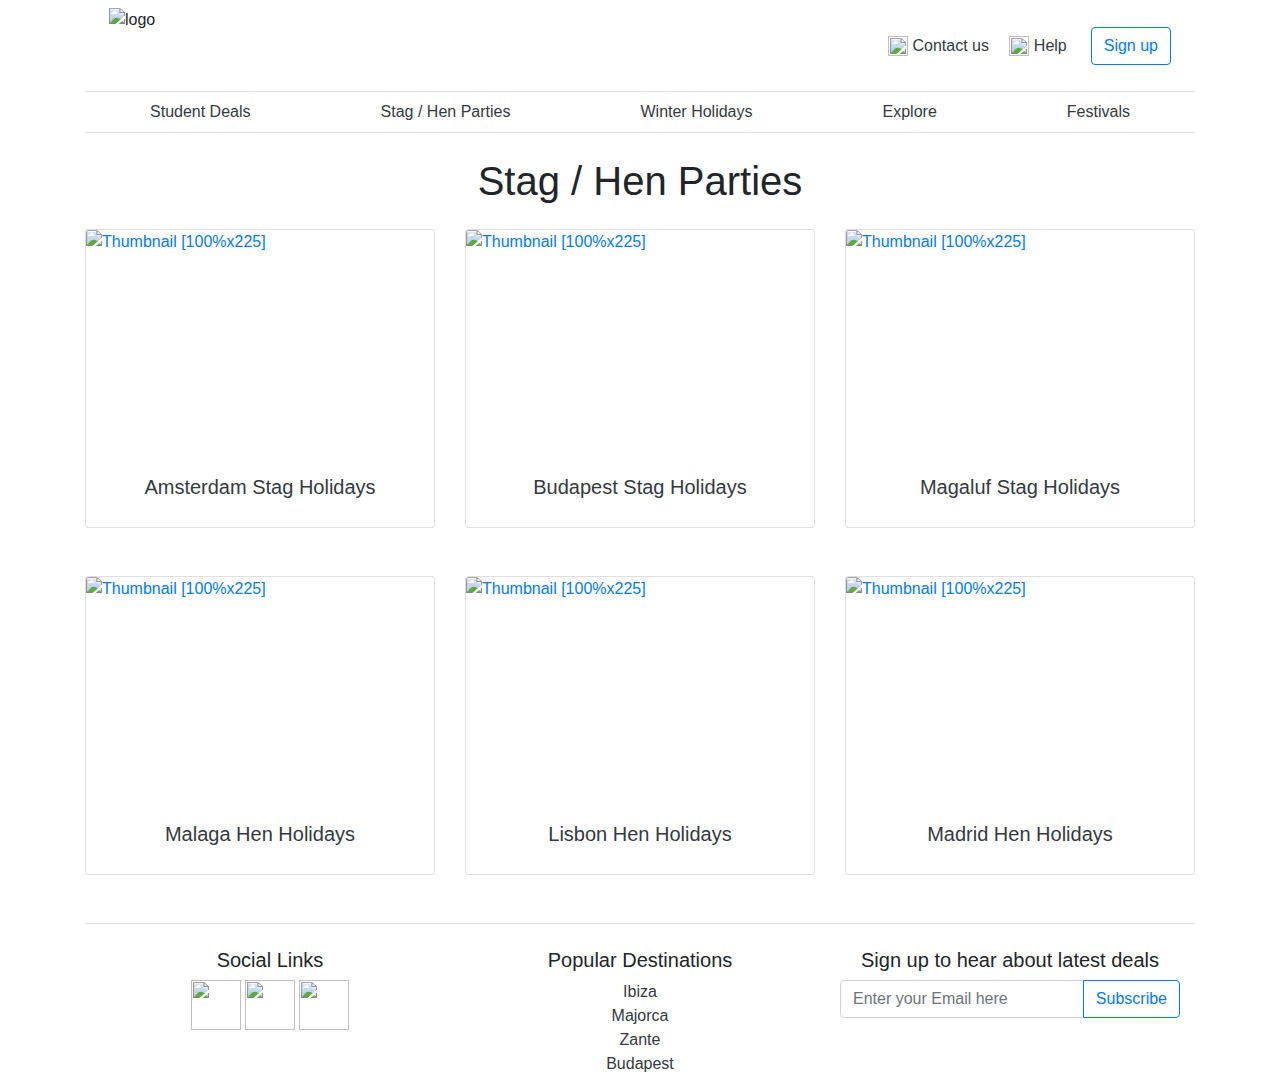
==== WebsiteFiles/stagandhen.html @ 345a0537 "Add files via upload" ====
<!doctype html>
<html lang="en">

  <head>

    <!-- Page Setup details / links etc -->

    <!-- Required meta tags -->
    <meta charset="utf-8">
    <meta name="viewport" content="width=device-width, initial-scale=1, shrink-to-fit=no"> 
    <!-- scales website for phones and small devices etc -->

    <!-- CSS Stylesheets -->

    <!-- Bootstrap CSS -->
    <link rel="stylesheet" href="https://maxcdn.bootstrapcdn.com/bootstrap/4.0.0/css/bootstrap.min.css" integrity="sha384-Gn5384xqQ1aoWXA+058RXPxPg6fy4IWvTNh0E263XmFcJlSAwiGgFAW/dAiS6JXm" crossorigin="anonymous">

    <!-- My CSS Stylesheet -->
    <link rel="stylesheet" href="mystylesheet.css">


    <!-- top of page -->

    <div class="container">
      <div class="d-flex flex-column flex-md-row align-items-center p-2 px-md-4 mb-0 bg-white border-bottom">
        <img src="Symbol.png" class="mr-md-auto" href="#" alt="logo" height="75" width="110">
        <nav class="my-2 my-md-0 mr-md-3">
          <a class="p-2 text-dark" href="#">
          	<img src="phoneicon.png" alt="" height="20" width="20">
            Contact us
          </a>
          <a class="p-2 text-dark" href="#">
          	<img src="helpicon.png" alt="" height="20" width="20">
          	Help
          </a>
        </nav>
        <a class="btn btn-outline-primary" href="#">Sign up</a>
      </div>
      <div class="nav-scroller border-bottom mb-4">
        <nav class="nav d-flex justify-content-around">
          <a class="p-2 text-dark" href="#">Student Deals</a>
          <a class="p-2 text-dark" href="#">Stag / Hen Parties</a>
          <a class="p-2 text-dark" href="#">Winter Holidays</a>
          <a class="p-2 text-dark" href="#">Explore</a>
          <a class="p-2 text-dark" href="#">Festivals</a>
        </nav>
      </div>
    </div>
  </head>  

  <!-- body-->

  <body>
    <div class="container"> 

      <h1 class="text-center mb-4">Stag / Hen Parties</h1>

      <div class="row">
        <div class="col-md-4">
              <div class="card mb-5 box-shadow">
                <a href="">
                  <img class="card-img-top" alt="Thumbnail [100%x225]" style="height: 225px; width: 100%; display: block;" src="Amsterdam.jpg">
                  <div class="card-body hover-overlay">
                    <h5 class="card-text text-center text-dark">Amsterdam Stag Holidays</h5>
                    <div class="d-flex justify-content-between align-items-center">
                    </div>
                  </div>
                </a>
              </div>
        </div>
        <div class="col-md-4">
              <div class="card mb-5 box-shadow">
                <a href="">
                  <img class="card-img-top" alt="Thumbnail [100%x225]" style="height: 225px; width: 100%; display: block;" src="Budapest.jpg">
                  <div class="card-body">
                    <h5 class="card-text text-center text-dark">Budapest Stag Holidays</h5>
                    <div class="d-flex justify-content-between align-items-center">
                    </div>
                  </div>
                </a>
              </div>
        </div>
        <div class="col-md-4">
              <div class="card mb-5 box-shadow">
                <a href="">
                  <img class="card-img-top" alt="Thumbnail [100%x225]" style="height: 225px; width: 100%; display: block;" src="Magaluf.jpg">
                  <div class="card-body">
                    <h5 class="card-text text-center text-dark">Magaluf Stag Holidays</h5>
                    <div class="d-flex justify-content-between align-items-center">
                    </div>
                  </div>
                </a>
              </div>
        </div>
        <div class="col-md-4">
              <div class="card mb-5 box-shadow">
                <a href="">
                  <img class="card-img-top" alt="Thumbnail [100%x225]" style="height: 225px; width: 100%; display: block;" src="Malaga.jpg">
                  <div class="card-body">
                    <h5 class="card-text text-center text-dark">Malaga Hen Holidays</h5>
                    <div class="d-flex justify-content-between align-items-center">
                    </div>
                  </div>
                </a>
              </div>
        </div>
        <div class="col-md-4">
              <div class="card mb-5 box-shadow">
                <a href="">
                  <img class="card-img-top" alt="Thumbnail [100%x225]" style="height: 225px; width: 100%; display: block;" src="Lisbon.jpg">
                  <div class="card-body">
                    <h5 class="card-text text-center text-dark">Lisbon Hen Holidays</h5>
                    <div class="d-flex justify-content-between align-items-center">
                    </div>
                  </div>
                </a>
              </div>
        </div>
        <div class="col-md-4">
              <div class="card mb-5 box-shadow">
                <a href="">
                  <img class="card-img-top" alt="Thumbnail [100%x225]" style="height: 225px; width: 100%; display: block;" src="Madrid.jpg">
                  <div class="card-body">
                    <h5 class="card-text text-center text-dark">Madrid Hen Holidays</h5>
                    <div class="d-flex justify-content-between align-items-center">
                    </div>
                  </div>
                </a>
              </div>
        </div>
            
               
           
          

    </div>
  </body>

  <!-- footer -->
  <footer>
    <div class="container">
      <div class="row text-center justify-content-around my-md-auto pt-md-4 border-top ">
        <div class="col-sm">
          <h5>Social Links</h5>
          <ul class="list-unstyled mr-md-auto">
            <li>
              <a href="#">
                <img src="instagramicon.png" alt="" height="50" width="50" href="#">
              </a>
              <a href="#">
                <img src="facebookicon.png" alt="" height="50" width="50" href="#">
              </a>
              <a href="#">
                <img src="twittericon.png" alt="" height="50" width="50" href="#">
              </a>
            </li>
          </ul>
        </div>
        <div class="col-sm">
          <h5>Popular Destinations</h5>
          <ul class="list-unstyled text-small">
            <li><a class="text-dark" href="#">Ibiza</a></li>
            <li><a class="text-dark" href="#">Majorca</a></li>
            <li><a class="text-dark" href="#">Zante</a></li>
            <li><a class="text-dark" href="#">Budapest</a></li>
          </ul>
        </div>
        <div class="col-sm">
          <h5>Sign up to hear about latest deals</h5>
          <div class="input-group bo">
            <input type="text" class="form-control" placeholder="Enter your Email here">
              <div class="input-group-append">
                <button type="submit" class="btn btn-outline-primary">Subscribe</button>
              </div>
            </div>
          </div>
        </div>
      </div>
    </div>
  </footer>

    <!-- Optional JavaScript -->
    <!-- jQuery first, then Popper.js, then Bootstrap JS -->
    <script src="https://code.jquery.com/jquery-3.2.1.slim.min.js" integrity="sha384-KJ3o2DKtIkvYIK3UENzmM7KCkRr/rE9/Qpg6aAZGJwFDMVNA/GpGFF93hXpG5KkN" crossorigin="anonymous"></script>
    <script src="https://cdnjs.cloudflare.com/ajax/libs/popper.js/1.12.9/umd/popper.min.js" integrity="sha384-ApNbgh9B+Y1QKtv3Rn7W3mgPxhU9K/ScQsAP7hUibX39j7fakFPskvXusvfa0b4Q" crossorigin="anonymous"></script>
    <script src="https://maxcdn.bootstrapcdn.com/bootstrap/4.0.0/js/bootstrap.min.js" integrity="sha384-JZR6Spejh4U02d8jOt6vLEHfe/JQGiRRSQQxSfFWpi1MquVdAyjUar5+76PVCmYl" crossorigin="anonymous"></script>
    
</html>
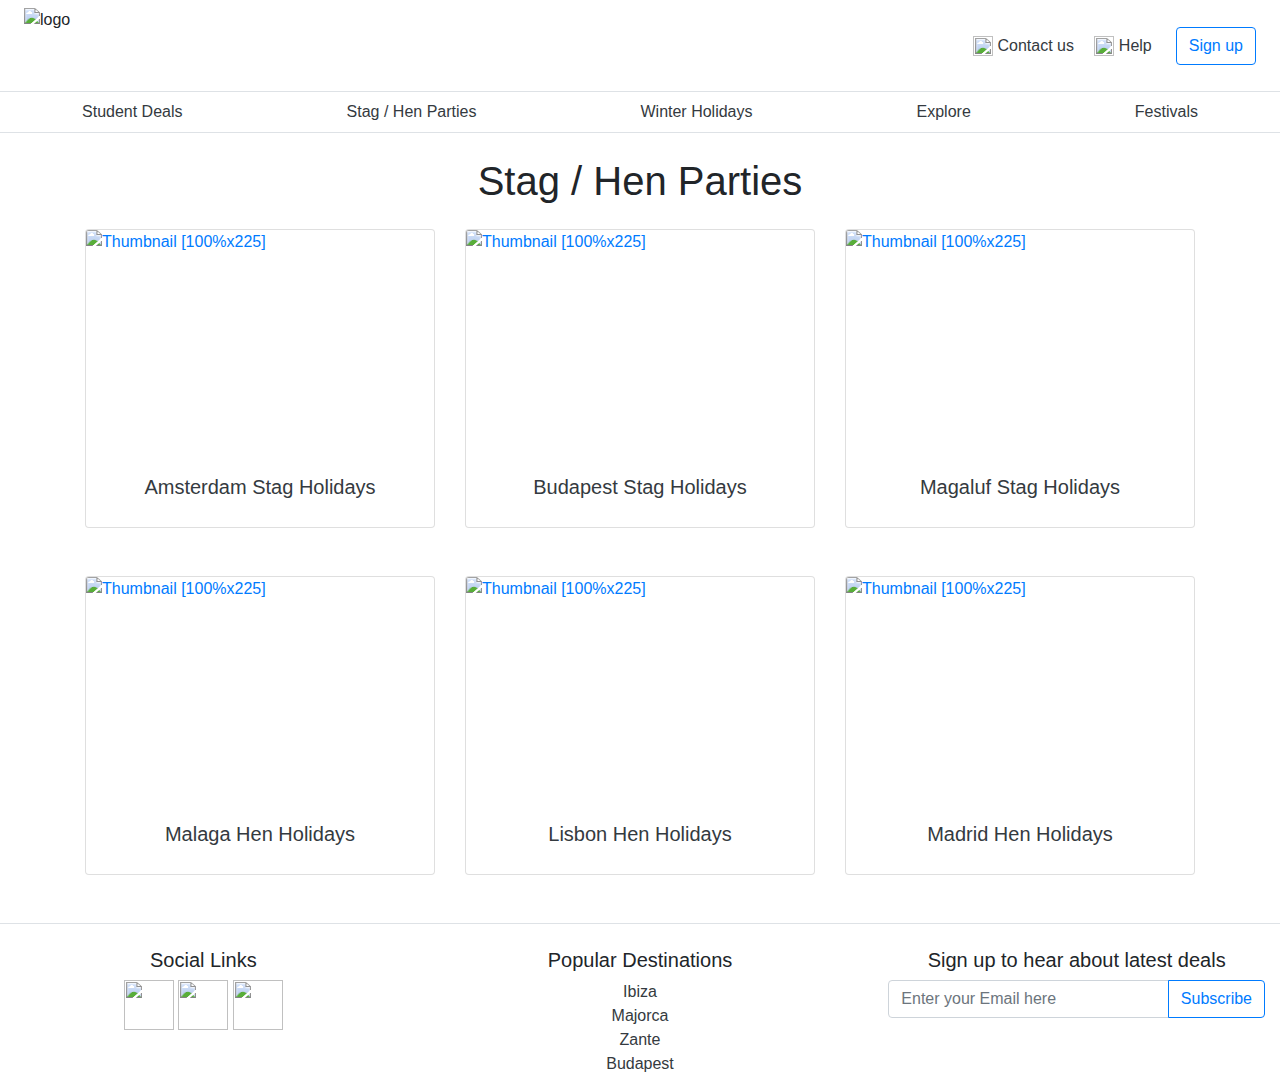
==== commit dcaf24a5: "Update stagandhen.html" ====
--- a/WebsiteFiles/stagandhen.html
+++ b/WebsiteFiles/stagandhen.html
@@ -21,7 +21,7 @@
 
     <!-- top of page -->
 
-    <div class="container">
+    
       <div class="d-flex flex-column flex-md-row align-items-center p-2 px-md-4 mb-0 bg-white border-bottom">
         <img src="Symbol.png" class="mr-md-auto" href="#" alt="logo" height="75" width="110">
         <nav class="my-2 my-md-0 mr-md-3">
@@ -45,7 +45,6 @@
           <a class="p-2 text-dark" href="#">Festivals</a>
         </nav>
       </div>
-    </div>
   </head>  
 
   <!-- body-->
@@ -128,6 +127,7 @@
                 </a>
               </div>
         </div>
+      </div>
             
                
            
@@ -137,9 +137,9 @@
   </body>
 
   <!-- footer -->
-  <footer>
-    <div class="container">
-      <div class="row text-center justify-content-around my-md-auto pt-md-4 border-top ">
+   <footer>
+   
+      <div class="row text-center justify-content-center my-md-auto pt-md-4 border-top ">
         <div class="col-sm">
           <h5>Social Links</h5>
           <ul class="list-unstyled mr-md-auto">
@@ -167,7 +167,7 @@
         </div>
         <div class="col-sm">
           <h5>Sign up to hear about latest deals</h5>
-          <div class="input-group bo">
+          <div class="input-group col-sm">
             <input type="text" class="form-control" placeholder="Enter your Email here">
               <div class="input-group-append">
                 <button type="submit" class="btn btn-outline-primary">Subscribe</button>
@@ -175,8 +175,6 @@
             </div>
           </div>
         </div>
-      </div>
-    </div>
   </footer>
 
     <!-- Optional JavaScript -->
@@ -185,4 +183,4 @@
     <script src="https://cdnjs.cloudflare.com/ajax/libs/popper.js/1.12.9/umd/popper.min.js" integrity="sha384-ApNbgh9B+Y1QKtv3Rn7W3mgPxhU9K/ScQsAP7hUibX39j7fakFPskvXusvfa0b4Q" crossorigin="anonymous"></script>
     <script src="https://maxcdn.bootstrapcdn.com/bootstrap/4.0.0/js/bootstrap.min.js" integrity="sha384-JZR6Spejh4U02d8jOt6vLEHfe/JQGiRRSQQxSfFWpi1MquVdAyjUar5+76PVCmYl" crossorigin="anonymous"></script>
     
-</html>+</html>
--- a/WebsiteFiles/mystylesheet.css
+++ b/WebsiteFiles/mystylesheet.css
@@ -0,0 +1,6 @@
+.box-shadow:hover{
+    -webkit-box-shadow: -1px 9px 40px -12px rgba(0,0,0,0.75);
+    -moz-box-shadow: -1px 9px 40px -12px rgba(0,0,0,0.75);
+    box-shadow: -1px 9px 40px -12px rgba(0,0,0,0.75);
+}
+
